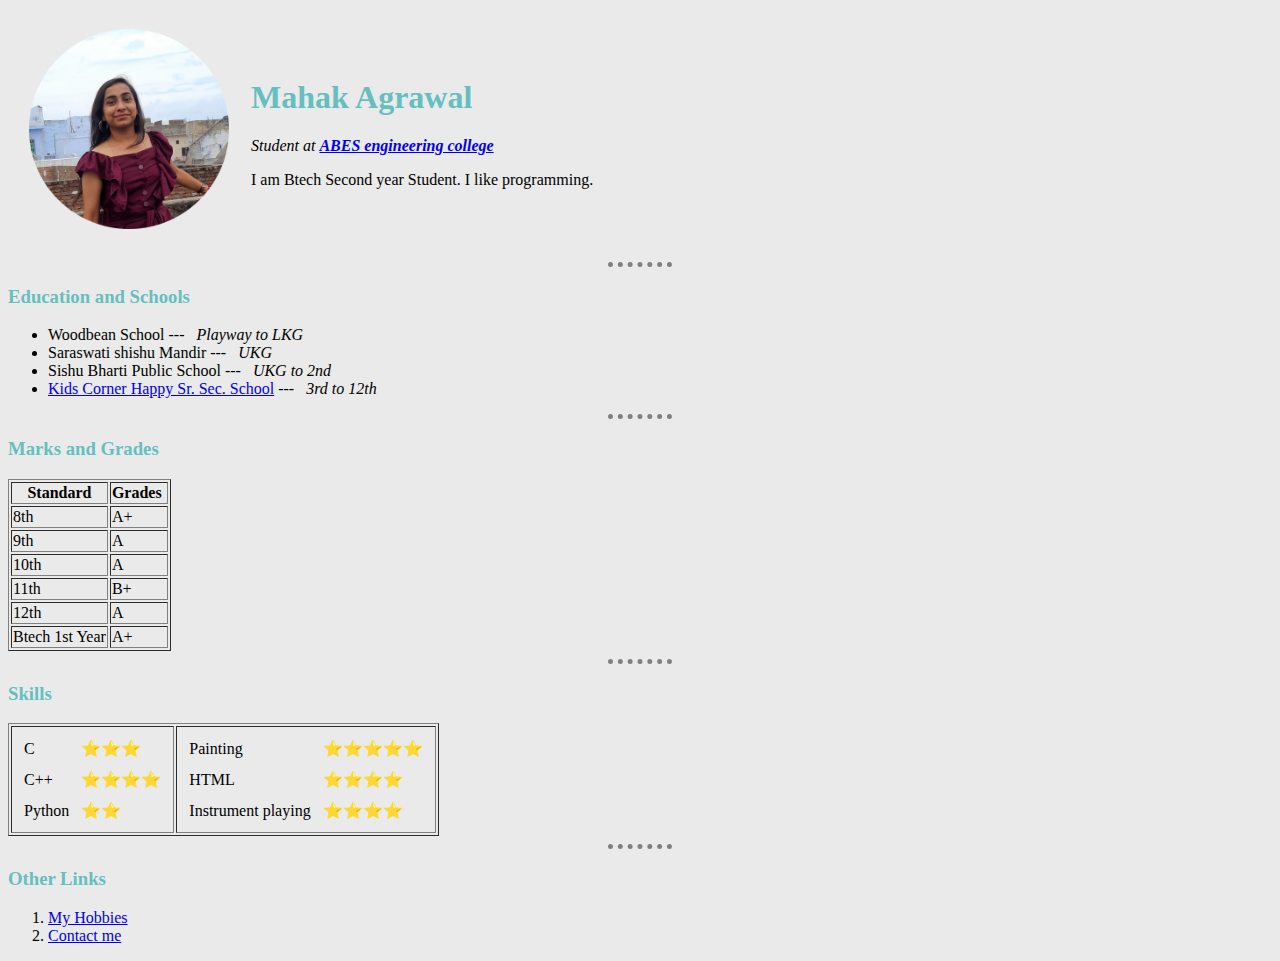
==== html-prsonal website/index.html @ 2ccec184 "Personal Website" ====
<!DOCTYPE html>
<html lang="en" dir="ltr">

<head>
  <meta charset="utf-8">
  <title> Mahak's personal website</title>

</head>
<link rel="stylesheet" href="css/styles.css">
<link rel="icon" href="favicon.ico">
<body>
  <table cellspacing="20">
    <tr>
      <td> <img src="Images\mahak image-modified.png" alt="Mahak profile picture" width=200 length=200></td>
      <td>
        <h1>Mahak Agrawal</h1>
        <p>
          <em>Student at <strong><a href="https://www.abes.ac.in">ABES engineering college</a></strong></em>
        </p>
        <p>
          I am Btech Second year Student. I like programming.
        </p>

      </td>
    </tr>
  </table>
  <hr>
  <h3>Education and Schools</h3>
</body>
<ul>
  <li>Woodbean School --- &nbsp <em>Playway to LKG</em></li>
  <li>Saraswati shishu Mandir --- &nbsp <em>UKG</em> </li>
  <li>Sishu Bharti Public School --- &nbsp <em>UKG to 2nd</em> </li>
  <li><a href="http://kidscornerfirozabad.com">Kids Corner Happy Sr. Sec. School</a> --- &nbsp <em>3rd to 12th</em></li>
</ul>
<hr/>
<h3>Marks and Grades</h3>
<table border="1">
  <tr>
    <th>Standard</th>
    <th>Grades&nbsp</th>
  </tr>
  <tr>
    <td>8th</td>
    <td>A+</td>
  </tr>
  <tr>
    <td>9th</td>
    <td>A</td>
  </tr>
  <tr>
    <td>10th</td>
    <td>A</td>
  </tr>
  <tr>
    <td>11th</td>
    <td>B+</td>
  </tr>
  <tr>
    <td>12th</td>
    <td>A</td>
  </tr>
  <tr>
    <td>Btech 1st Year</td>
    <td>A+</td>
  </tr>
</table>
<hr/>
<h3>Skills</h3>
<table border="1">
  <tr>
    <td>
      <table cellspacing=10>
        <tr>
          <td>C</td>
          <td>⭐⭐⭐</td>
        </tr>
        <tr>
          <td>C++</td>
          <td>⭐⭐⭐⭐</td>
        </tr>
        <tr>
          <td>Python</td>
          <td>⭐⭐</td>
        </tr>
      </table>
    </td>
    <td>
      <table cellspacing=10>
        <tr>
          <td>Painting</td>
          <td>⭐⭐⭐⭐⭐</td>
        </tr>
        <tr>
          <td>HTML</td>
          <td>⭐⭐⭐⭐</td>
        </tr>
        <tr>
          <td>Instrument playing </td>
          <td>⭐⭐⭐⭐</td>
        </tr>
      </table>
    </td>
  </tr>
</table>
<hr/>
<h3>Other Links</h3>
<ol>
  <li><a href="Hobbies.html">My Hobbies</a><br /></li>
  <li><a href="Contacts.html">Contact me</a></li>
</ol>
</html>
---- html-prsonal website/css/styles.css ----
.img{
  align-items:center;
  margin-left: 40%;
  padding-top: 5%;
}
.tt{
  color:#3C486B;
  font-size: 50px;
}
.level{
  color:black;
  padding-top: 2%;

}
.body1{
  background-color: #917FB3;
}
   body{
     background-color:#EAEAEA;
   }
   hr{
     border-color:grey;
     border-style: none;
     border-top-style:dotted;
     border-width:5px;
     width: 5%;

   }
   h1{
     color: #66BFBF;
   }
  h3{
    color: #66BFBF;
  }
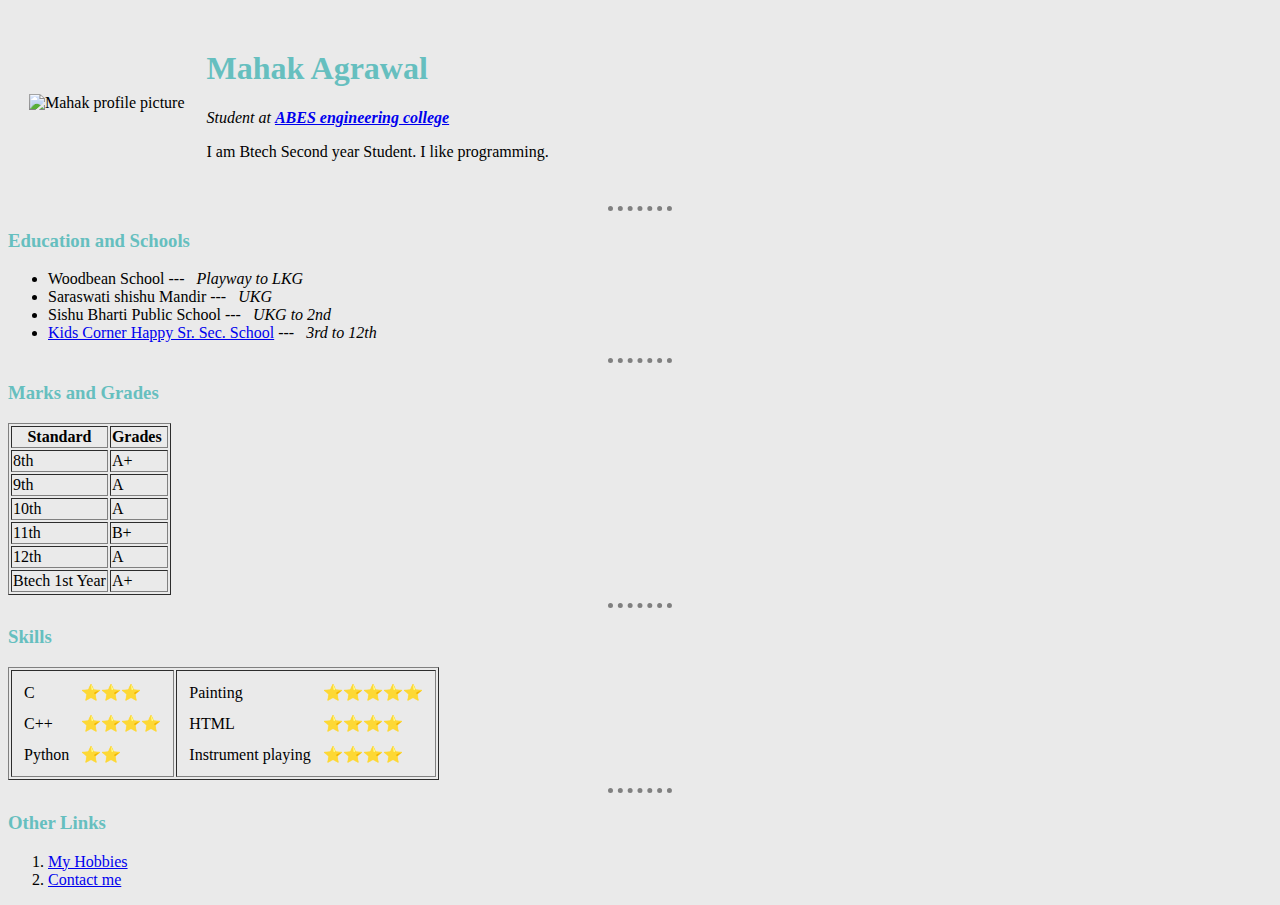
==== commit a04b366b: "personal website" ====
--- a/html-prsonal website/index.html
+++ b/html-prsonal website/index.html
@@ -11,7 +11,7 @@
 <body>
   <table cellspacing="20">
     <tr>
-      <td> <img src="Images\mahak image-modified.png" alt="Mahak profile picture" width=200 length=200></td>
+      <td> <img src="D:\Web development udemy\html-prsonal website\Images\mahak image-modified.png" alt="Mahak profile picture" width=200 length=200></td>
       <td>
         <h1>Mahak Agrawal</h1>
         <p>
--- a/html-prsonal website/css/styles.css
+++ b/html-prsonal website/css/styles.css
@@ -1,20 +1,4 @@
-.img{
-  align-items:center;
-  margin-left: 40%;
-  padding-top: 5%;
-}
-.tt{
-  color:#3C486B;
-  font-size: 50px;
-}
-.level{
-  color:black;
-  padding-top: 2%;
 
-}
-.body1{
-  background-color: #917FB3;
-}
    body{
      background-color:#EAEAEA;
    }
